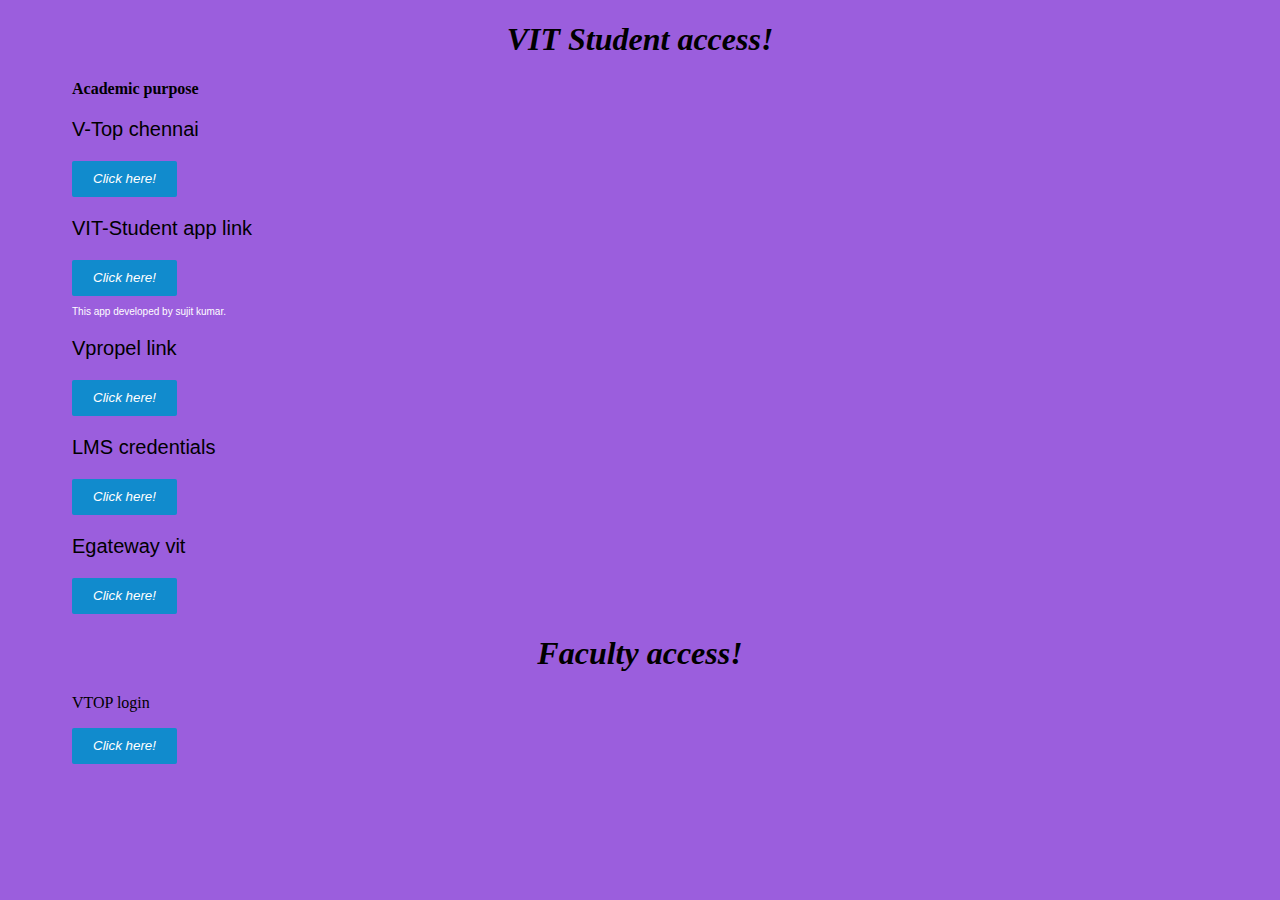
==== website.html @ c6b08a23 "Add files via upload" ====
<!DOCTYPE html>
<html>
  <head>
    <title>VIT logins!</title>
    <script>
      document.addEventListener("visibilitychange",function() {
        if (document.hidden) {
          document.title = "Please come back!";
        } else {
          document.title = "Welcome back user!";
        }
      });
    </script>
    <style>
      .c-app {
        background-color: rgb(17, 139, 205);
        color: white;
        border: none;
        height: 36px;
        width: 105px;
        border-radius:2px;
        cursor:pointer;
        margin-right:8px;
        transition: padding-top 1s,
        padding-bottom 1s,
        padding-left 1s,
        padding-right 1s;
        margin-bottom:0;
      }
      .c-app:hover {
        background-color: blue
        padding-top 18px;
        padding-bottom:18px;
        padding-left: 36px;
        padding-right:36px;
      }
      .c-app:active {
        background-color:aqua;
      }
      .who {
        font-family:Arial;
        font-size:10px;
        color: white;
      }
      .title {
        font-family:Arial;
        font-size:20px;
        margin-bottom:3;
      }
      .ig {
        margin-left:80px;
      }
    </style>
    
  </head>
  <body>
    <h1 align=center><i> VIT Student access!</i></h1>
<p ><b>Academic purpose</b></p>
<p class="title">
  V-Top chennai
</p>
<button onclick="window.location.href='https://vtopcc.vit.ac.in/vtop/login'"class="c-app"><i>Click here!</i>
</button>

<p class="title">
  VIT-Student app link 
</p>
<button onclick="window.location.href='https://vtopchennai.therealsuji.tk/'"class="c-app" ><i>Click here!</i>
</button>
<p class="who">This app developed by sujit kumar.
</p>
<p class="title">
  Vpropel link 
</p>
<button onclick="window.location.href='https://www.vpropel.in/loginn/'"class="c-app"><i>Click here!</i>
</button>
<p class="title">
  LMS credentials
</p>
<button onclick="window.location.href='https://lms.vit.ac.in/login/index.php'"class="c-app"><i>Click here!</i>
</button>
</p>
<p class="title">
  Egateway vit
</p>
<button onclick="window.location.href='https://egateway.vit.ac.in/database'"class="c-app"><i>Click here!</i>
</button>
<h1 align=center><i>Faculty access!</i></h1>
<p class=""title">
  VTOP login
</p>
<button onclick="window.location.href='https://vtopcc.vit.ac.in/vtop/login'"class="c-app"><i>Click here!</i>
</button>
<body bgcolor="#9B5EDD"></body>
<body leftmargin=72 top margin=72>
  </body>
</html>
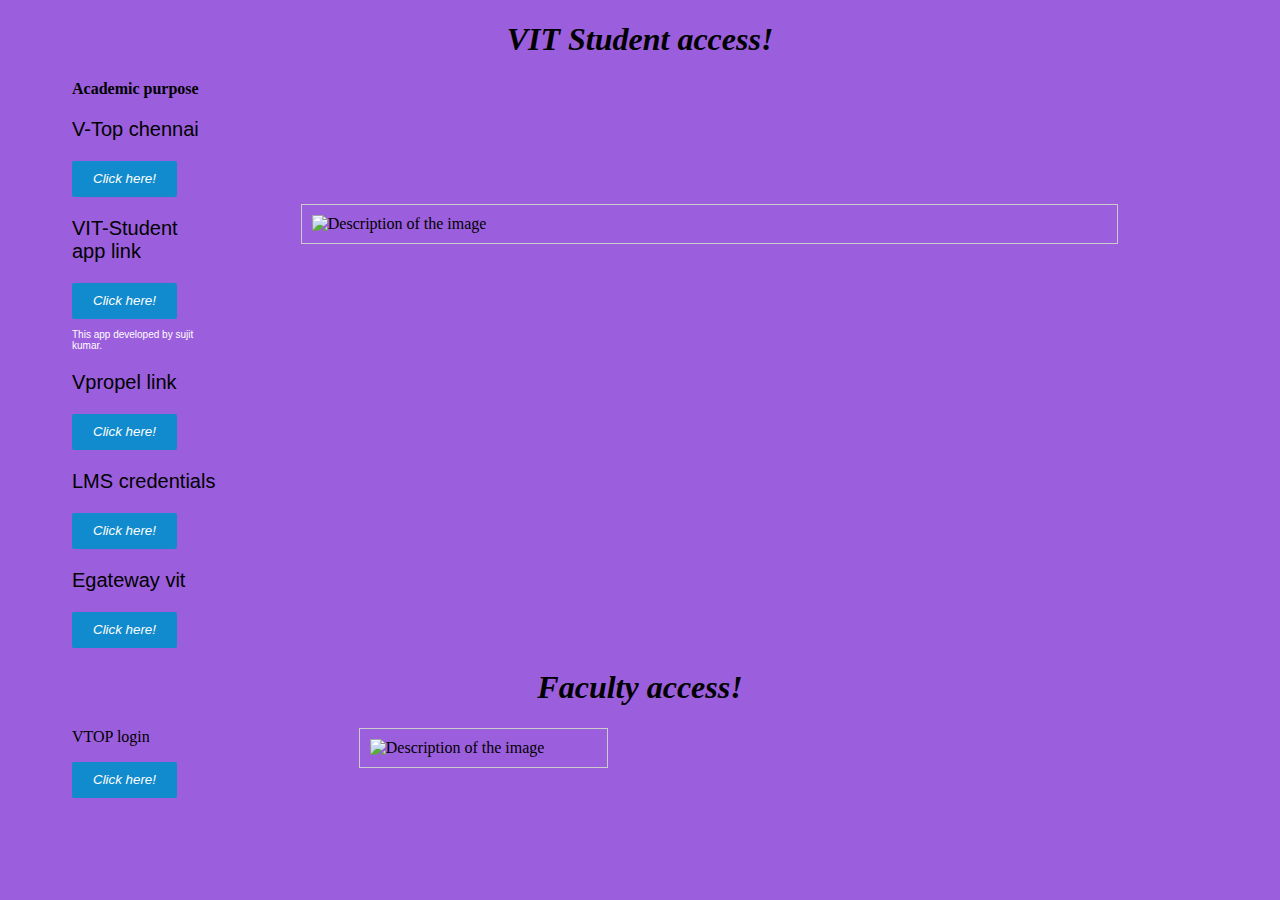
==== commit 4e5e19c1: "Add files via upload" ====
--- a/website.html
+++ b/website.html
@@ -56,6 +56,9 @@
   <body>
     <h1 align=center><i> VIT Student access!</i></h1>
 <p ><b>Academic purpose</b></p>
+<div style="float: right; width: 70%; margin: 90px; padding: 10px; border: 1px solid #ccc;">
+  <img src="https://vit.ac.in/sites/default/files/header_banner/ban1.png" alt="Description of the image" style="width: 100%;">
+</div>
 <p class="title">
   V-Top chennai
 </p>
@@ -69,6 +72,7 @@
 </button>
 <p class="who">This app developed by sujit kumar.
 </p>
+
 <p class="title">
   Vpropel link 
 </p>
@@ -86,9 +90,13 @@
 <button onclick="window.location.href='https://egateway.vit.ac.in/database'"class="c-app"><i>Click here!</i>
 </button>
 <h1 align=center><i>Faculty access!</i></h1>
+<div style="float: right; width: 20%; margin-right: 600px; padding: 10px; border: 1px solid #ccc;">
+  <img src="https://vit.ac.in/system/files/004A4859_0_0.jpg" alt="Description of the image" style="width: 100%;">
+</div>
 <p class=""title">
   VTOP login
 </p>
+
 <button onclick="window.location.href='https://vtopcc.vit.ac.in/vtop/login'"class="c-app"><i>Click here!</i>
 </button>
 <body bgcolor="#9B5EDD"></body>
